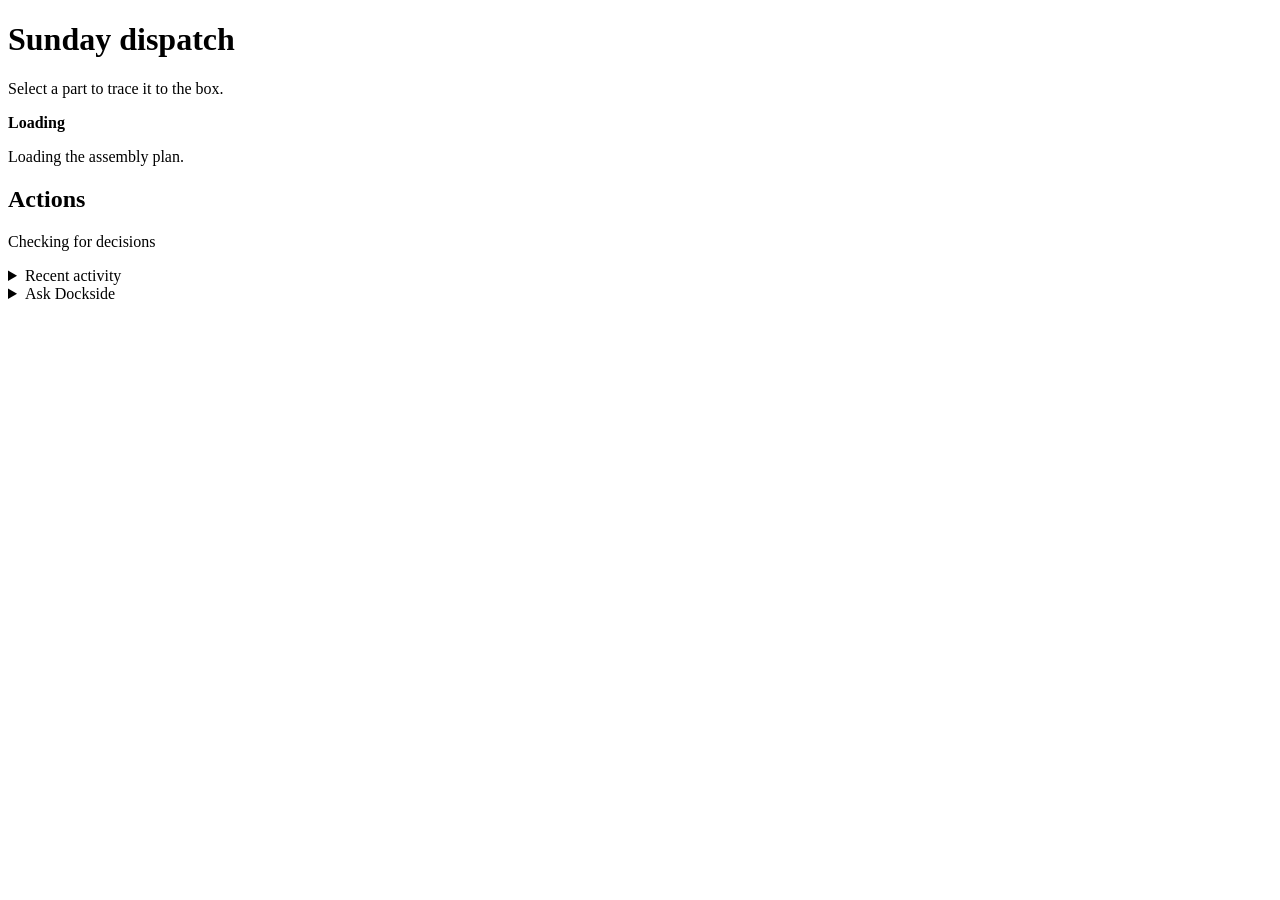
==== web/assembly/index.html @ 83f0135f "Readable recent activity with a 24-hour summary; art book step says who we wait for; downtime risk e" ====
<!doctype html>
<html lang="en">
<head>
  <meta charset="utf-8">
  <meta name="viewport" content="width=device-width, initial-scale=1">
  <meta name="color-scheme" content="light dark">
  <title>Dockside | Sunday dispatch</title>
  <link rel="icon" href="/assembly/art/dispatch.png" type="image/png">
  <link rel="stylesheet" href="/assembly/assembly.css">
  <link rel="stylesheet" href="/assembly/depgraph.css">
  <script defer src="/assembly/transport-map.js"></script>
  <script defer src="/assembly/operations.js"></script>
  <script defer src="/assembly/depgraph.js"></script>
  <script defer src="/assembly/assembly.js"></script>
</head>
<body>
<!--
Design plan, Lio deep dive slides 17–19.
Ink #18203C carries the interface, sheet #F7F8FE supports the paper artwork,
periwinkle #DDE2F9 marks the shared supply, cobalt #314EB2 marks selection,
poppy #AB301D marks a shortage, and spruce #1A6756 marks covered stock.
Barlow Semi Condensed sets stage names and the deadline. Atkinson Hyperlegible
Next sets the operating text. Labels and values align directly to the artwork.

  Sunday dispatch                                Sun 20:00
                    [steel] [tray] [book] [map] [statue]   → [Collector’s box]
  [card] [leaflet] <
                    [clear case] [sleeve]                 → [Standard box]
  Select a part to open seven steps, live evidence and delivery economics.

Brief review. A supplier-first flow forced buyers to interpret freight before
seeing what they were packing. The product illustrations now carry the overview.
One shared branch replaces a duplicate card and leaflet in each edition. Stage
icons, lead times and the assumed confirmation appear only inside a part trace.
-->
<main class="shell">
  <header class="dispatch-heading">
    <div><h1>Sunday dispatch</h1><p>Select a part to trace it to the box.</p></div>
    <div class="deadline"><strong id="deadline">Loading</strong><span id="cutoff"></span></div>
  </header>

  <section id="next-strip" class="next-strip" aria-labelledby="next-title" hidden>
    <header><h2 id="next-title">Checking</h2><p class="strip-status"><span id="busy-progress" role="status"></span> <span id="sync" role="status">Connecting</span></p></header>
    <p id="llm-banner" class="llm-banner" role="alert" hidden></p>
    <ul id="needs-you" class="needs-you" hidden></ul>
    <details id="handling" class="handling" hidden>
      <summary id="handling-note"></summary>
      <ul id="next-list"></ul>
    </details>
    <p id="chaser-count" class="side-note"></p>
  </section>

  <section id="overview" aria-label="Shared supply and the two editions">
    <p class="loading" id="initial">Loading the assembly plan.</p>
    <div class="assembly" id="assembly" hidden></div>
    <footer class="graph-footer" id="legend" hidden>
      <div class="legend" aria-label="Part status key">
        <span><i class="status-dot covered"></i> Covered</span>
        <span><i class="status-dot short"></i> Short on site</span>
        <span>Projected dispatch / target</span>
      </div>
    </footer>
  </section>

  <section class="inspector" id="inspector" aria-labelledby="part-heading" hidden></section>
  <section class="operations" id="operations" aria-labelledby="operations-title">
    <header><h2 id="operations-title">Actions</h2><p id="attention">Checking for decisions</p></header>
    <div id="decision-list"></div>
    <p id="operation-result" class="operation-result" role="status"></p>
    <details class="operation-details"><summary id="activity-summary">Recent activity</summary><ol id="activity-list"></ol></details>
    <details class="operation-details"><summary>Ask Dockside</summary>
      <form id="ask-form" class="ask-form"><label class="sr-only" for="question">Your question</label>
        <input id="question" required placeholder="What could hold up the art books?"><button class="action-button" type="submit">Ask</button></form>
      <p id="answer" role="status" class="answer"></p>
    </details>
  </section>
</main>
</body>
</html>
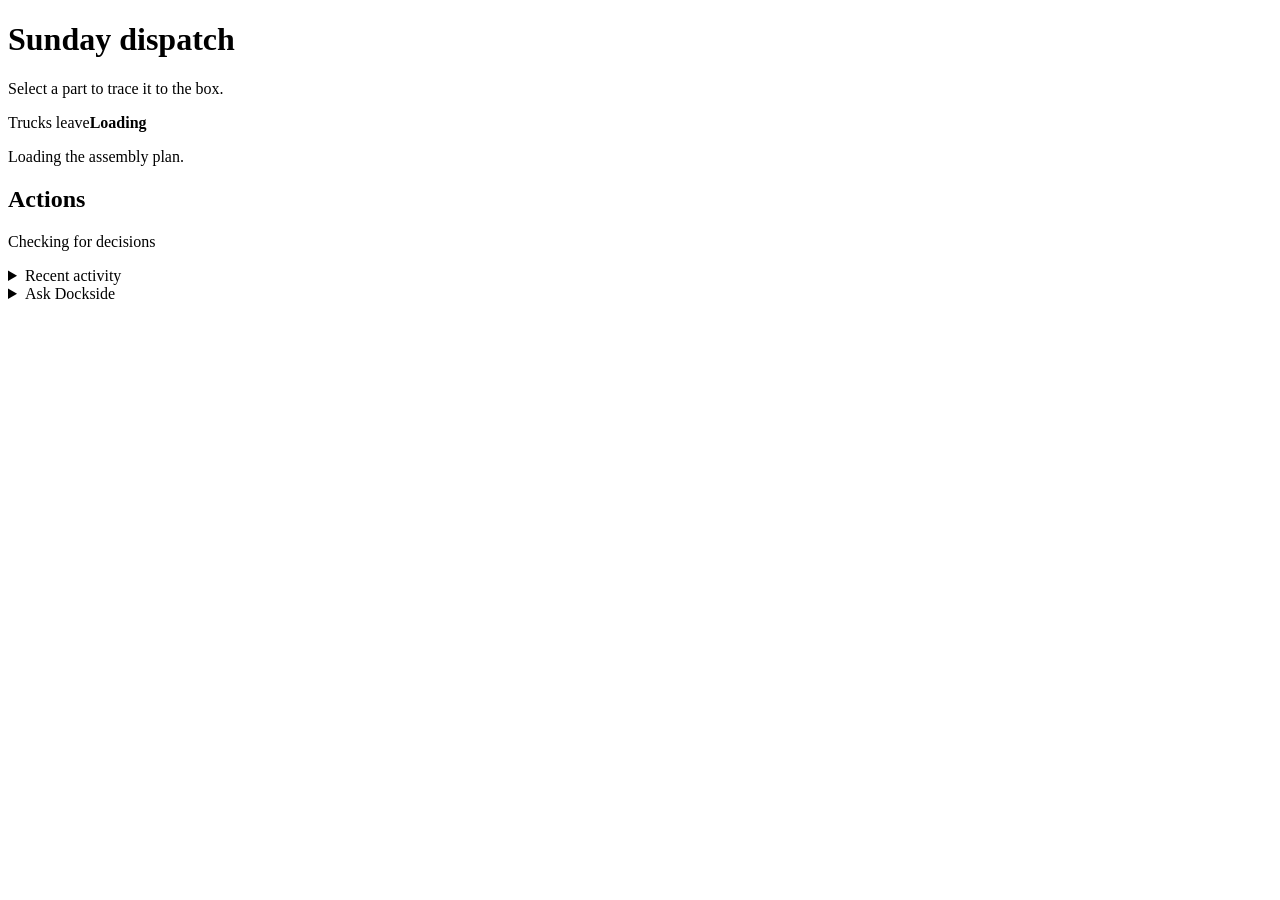
==== commit 0cf7a991: "Product polish: header shows what is at risk (copies, refunds, biggest lever) and labels both clocks" ====
--- a/web/assembly/index.html
+++ b/web/assembly/index.html
@@ -35,8 +35,8 @@
 -->
 <main class="shell">
   <header class="dispatch-heading">
-    <div><h1>Sunday dispatch</h1><p>Select a part to trace it to the box.</p></div>
-    <div class="deadline"><strong id="deadline">Loading</strong><span id="cutoff"></span></div>
+    <div><h1>Sunday dispatch</h1><p id="stakes" class="stakes" aria-live="polite"></p><p>Select a part to trace it to the box.</p></div>
+    <div class="deadline"><span class="deadline-label">Trucks leave</span><strong id="deadline">Loading</strong><span id="cutoff"></span></div>
   </header>
 
   <section id="next-strip" class="next-strip" aria-labelledby="next-title" hidden>
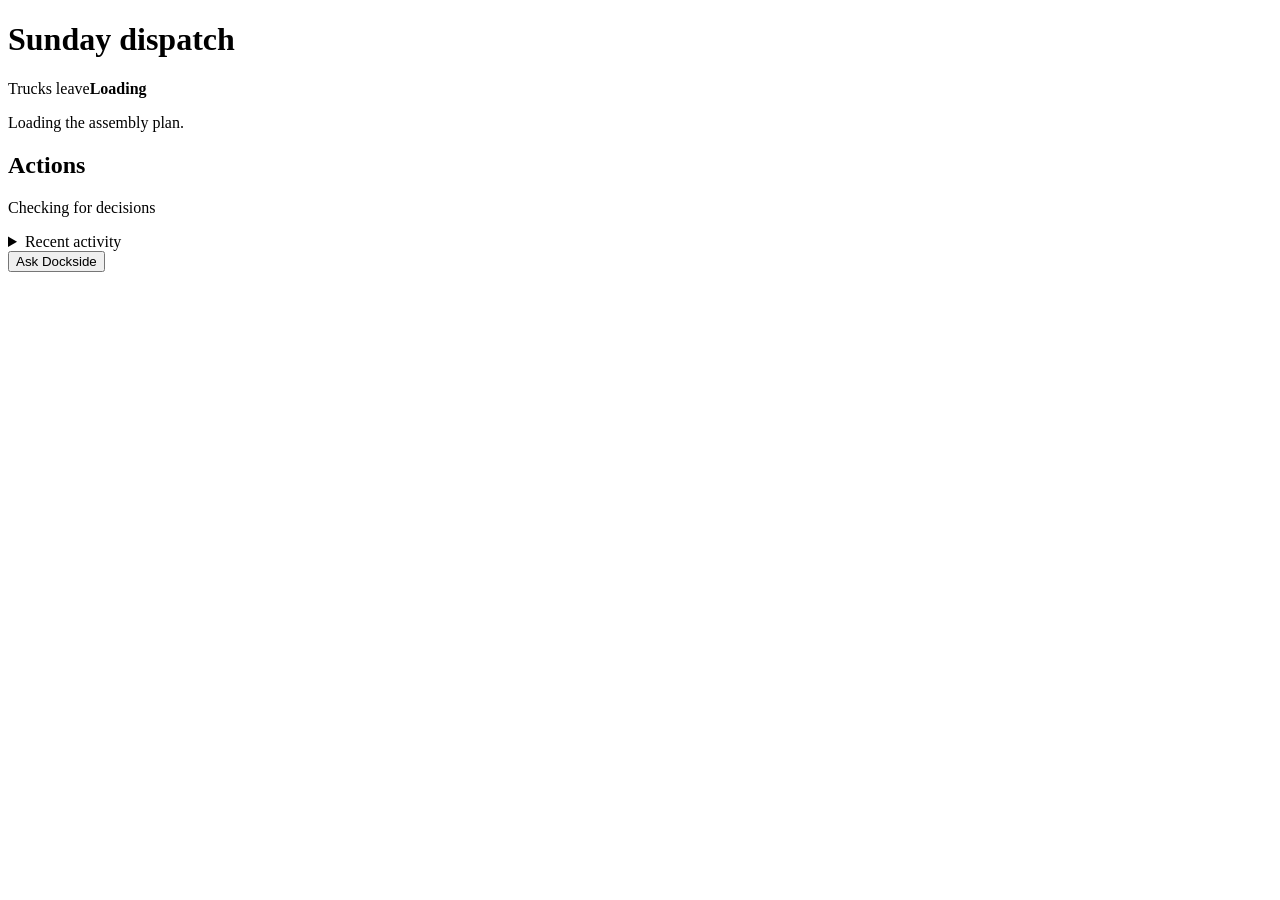
==== commit 6dc4e4eb: "Simplify Dockside reviews, supplier replies, and chat" ====
--- a/web/assembly/index.html
+++ b/web/assembly/index.html
@@ -35,12 +35,17 @@
 -->
 <main class="shell">
   <header class="dispatch-heading">
-    <div><h1>Sunday dispatch</h1><p id="stakes" class="stakes" aria-live="polite"></p><p>Select a part to trace it to the box.</p></div>
+    <h1>Sunday dispatch</h1>
     <div class="deadline"><span class="deadline-label">Trucks leave</span><strong id="deadline">Loading</strong><span id="cutoff"></span></div>
   </header>
 
   <section id="next-strip" class="next-strip" aria-labelledby="next-title" hidden>
-    <header><h2 id="next-title">Checking</h2><p class="strip-status"><span id="busy-progress" role="status"></span> <span id="sync" role="status">Connecting</span></p></header>
+    <header><h2 id="next-title" tabindex="-1">Checking</h2><div class="strip-status">
+      <span id="sync" role="status"></span>
+      <span id="refresh-indicator" role="status">
+        <span class="refresh-spinner" aria-hidden="true" hidden></span><span class="sr-only"></span>
+      </span>
+    </div></header>
     <p id="llm-banner" class="llm-banner" role="alert" hidden></p>
     <ul id="needs-you" class="needs-you" hidden></ul>
     <details id="handling" class="handling" hidden>
@@ -64,16 +69,33 @@
 
   <section class="inspector" id="inspector" aria-labelledby="part-heading" hidden></section>
   <section class="operations" id="operations" aria-labelledby="operations-title">
-    <header><h2 id="operations-title">Actions</h2><p id="attention">Checking for decisions</p></header>
-    <div id="decision-list"></div>
-    <p id="operation-result" class="operation-result" role="status"></p>
-    <details class="operation-details"><summary id="activity-summary">Recent activity</summary><ol id="activity-list"></ol></details>
-    <details class="operation-details"><summary>Ask Dockside</summary>
-      <form id="ask-form" class="ask-form"><label class="sr-only" for="question">Your question</label>
-        <input id="question" required placeholder="What could hold up the art books?"><button class="action-button" type="submit">Ask</button></form>
-      <p id="answer" role="status" class="answer"></p>
-    </details>
+    <header><h2 id="operations-title" tabindex="-1">Actions</h2><p id="attention">Checking for decisions</p></header>
+    <ul id="decision-list" class="decision-list"></ul>
+    <div class="activity-row" id="activity-row">
+      <details class="operation-details"><summary id="activity-summary">Recent activity</summary><ol id="activity-list"></ol></details>
+      <button class="secondary-button" id="open-chat" type="button" aria-controls="dockside-chat" aria-expanded="false">Ask Dockside</button>
+    </div>
   </section>
 </main>
+<section class="dockside-chat" id="dockside-chat" aria-labelledby="chat-title" hidden>
+  <header>
+    <h2 id="chat-title">Ask Dockside</h2>
+    <button class="text-button" id="toggle-chat" type="button" aria-controls="chat-content" aria-expanded="true">Minimize</button>
+    <button class="chat-close" id="close-chat" type="button" aria-label="Close chat">&times;</button>
+  </header>
+  <div class="chat-content" id="chat-content">
+    <p id="answer" role="status" class="answer"></p>
+    <form id="ask-form" class="ask-form"><label class="sr-only" for="question">Your question</label>
+      <input id="question" required placeholder="What could hold up the art books?"><button class="action-button" type="submit">Ask</button></form>
+  </div>
+</section>
+<dialog id="action-dialog" class="action-dialog" aria-labelledby="action-dialog-title">
+  <header>
+    <h2 id="action-dialog-title"></h2>
+    <form method="dialog"><button class="secondary-button" autofocus>Close</button></form>
+  </header>
+  <div id="action-dialog-content"></div>
+  <p id="decision-result" class="operation-result" role="status"></p>
+</dialog>
 </body>
 </html>
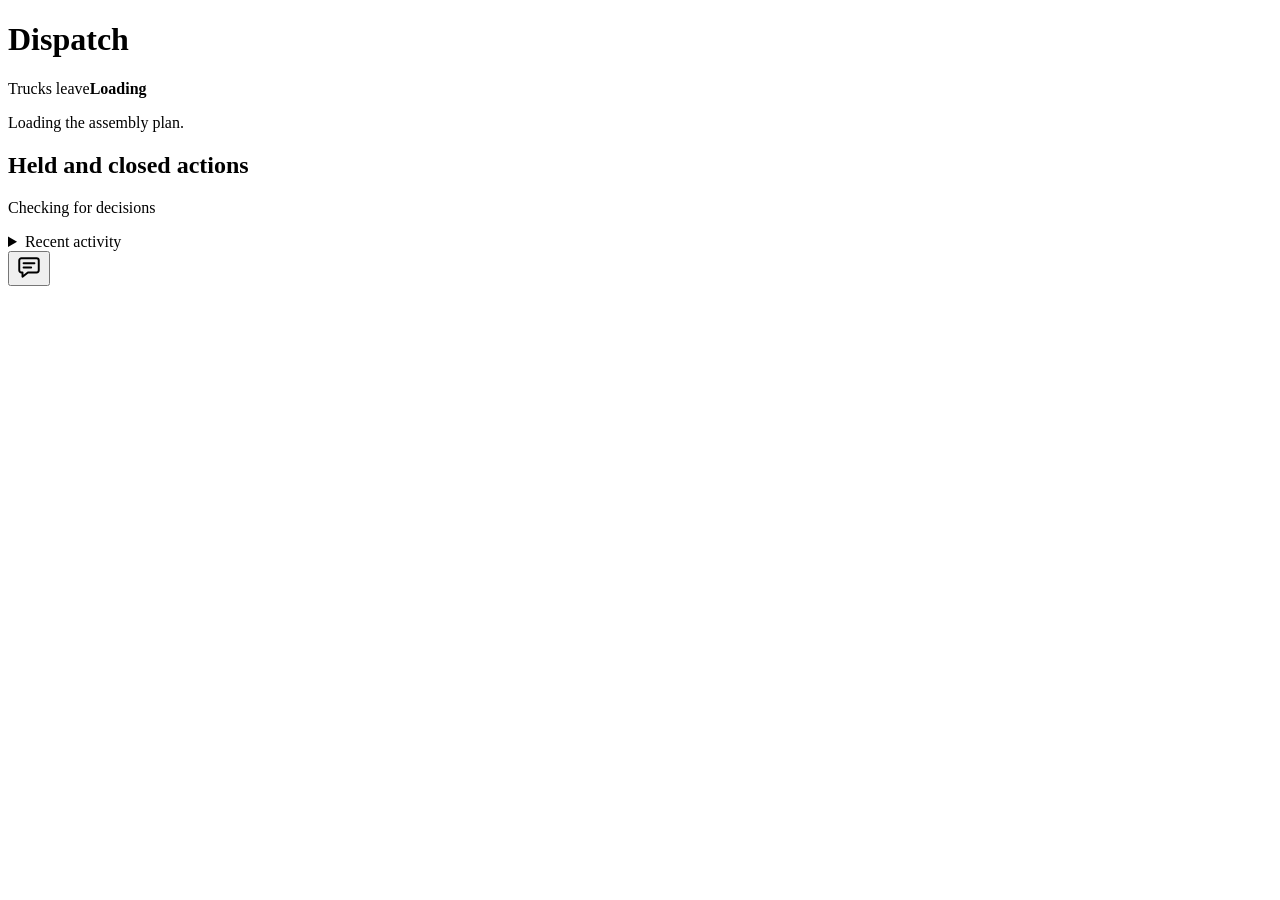
==== commit f65d26e1: "Finalize Dockside hackathon demo and documentation" ====
--- a/web/assembly/index.html
+++ b/web/assembly/index.html
@@ -35,7 +35,12 @@
 -->
 <main class="shell">
   <header class="dispatch-heading">
-    <h1>Sunday dispatch</h1>
+    <div>
+      <div class="workspace-line">
+        <p class="workspace-name" id="workspace-name" hidden></p>
+      </div>
+      <h1 id="launch-title">Dispatch</h1>
+    </div>
     <div class="deadline"><span class="deadline-label">Trucks leave</span><strong id="deadline">Loading</strong><span id="cutoff"></span></div>
   </header>
 
@@ -55,7 +60,7 @@
     <p id="chaser-count" class="side-note"></p>
   </section>
 
-  <section id="overview" aria-label="Shared supply and the two editions">
+  <section id="overview" aria-label="Parts and dispatch targets">
     <p class="loading" id="initial">Loading the assembly plan.</p>
     <div class="assembly" id="assembly" hidden></div>
     <footer class="graph-footer" id="legend" hidden>
@@ -69,24 +74,33 @@
 
   <section class="inspector" id="inspector" aria-labelledby="part-heading" hidden></section>
   <section class="operations" id="operations" aria-labelledby="operations-title">
-    <header><h2 id="operations-title" tabindex="-1">Actions</h2><p id="attention">Checking for decisions</p></header>
+    <header><h2 id="operations-title" tabindex="-1">Held and closed actions</h2><p id="attention">Checking for decisions</p></header>
     <ul id="decision-list" class="decision-list"></ul>
     <div class="activity-row" id="activity-row">
       <details class="operation-details"><summary id="activity-summary">Recent activity</summary><ol id="activity-list"></ol></details>
-      <button class="secondary-button" id="open-chat" type="button" aria-controls="dockside-chat" aria-expanded="false">Ask Dockside</button>
     </div>
   </section>
 </main>
+<button class="chat-launcher" id="open-chat" type="button" aria-controls="dockside-chat" aria-expanded="false" aria-label="Ask Dockside" title="Ask Dockside">
+  <svg viewBox="0 0 24 24" width="26" height="26" fill="none" stroke="currentColor" stroke-width="1.8" stroke-linejoin="round" aria-hidden="true">
+    <path d="M5 4h14a2 2 0 0 1 2 2v9a2 2 0 0 1-2 2h-8l-5 4v-4H5a2 2 0 0 1-2-2V6a2 2 0 0 1 2-2Z"/>
+    <path d="M7 8.5h10M7 12.5h7" stroke-linecap="round"/>
+  </svg>
+</button>
 <section class="dockside-chat" id="dockside-chat" aria-labelledby="chat-title" hidden>
   <header>
     <h2 id="chat-title">Ask Dockside</h2>
-    <button class="text-button" id="toggle-chat" type="button" aria-controls="chat-content" aria-expanded="true">Minimize</button>
     <button class="chat-close" id="close-chat" type="button" aria-label="Close chat">&times;</button>
   </header>
   <div class="chat-content" id="chat-content">
     <p id="answer" role="status" class="answer"></p>
     <form id="ask-form" class="ask-form"><label class="sr-only" for="question">Your question</label>
-      <input id="question" required placeholder="What could hold up the art books?"><button class="action-button" type="submit">Ask</button></form>
+      <input id="question" required placeholder="What could hold up dispatch?"><button class="action-button" type="submit">Ask</button></form>
+    <div class="voice-controls">
+      <button class="secondary-button" id="record-question" type="button" hidden>Speak a question</button>
+      <button class="text-button" id="read-answer" type="button" hidden>Read answer aloud</button>
+      <p class="side-note" id="voice-status" role="status"></p>
+    </div>
   </div>
 </section>
 <dialog id="action-dialog" class="action-dialog" aria-labelledby="action-dialog-title">
@@ -97,5 +111,12 @@
   <div id="action-dialog-content"></div>
   <p id="decision-result" class="operation-result" role="status"></p>
 </dialog>
+<dialog id="reply-dialog" class="action-dialog reply-dialog" aria-labelledby="reply-title">
+  <header>
+    <h2 id="reply-title">Supplier reply</h2>
+    <form method="dialog"><button class="secondary-button" autofocus>Close reply</button></form>
+  </header>
+  <iframe id="reply-document" title="Original supplier reply and English translation" sandbox></iframe>
+</dialog>
 </body>
 </html>
